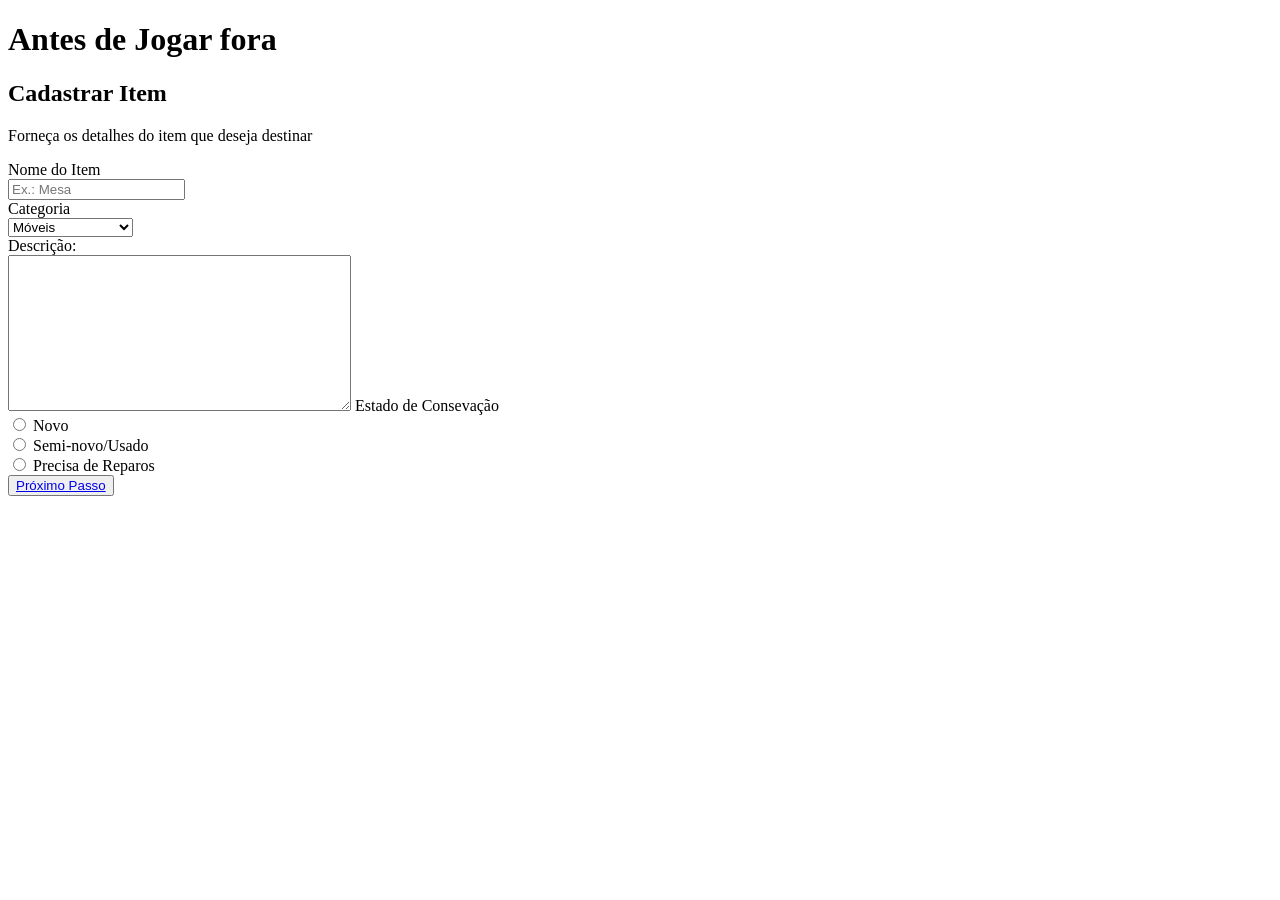
==== cadastro 1.html @ 7d3228bf "Antes de Jogar Fora - Update (0.4.2) 24/08/2026 (Intervalo do Almoço) - Segunda-feira  Arquivo HTML " ====
<!DOCTYPE html>
<html lang="en">
<head>
    <meta charset="UTF-8">
    <meta name="viewport" content="width=device-width, initial-scale=1.0">
    <title>Cadastro</title>
</head>
<body>
    <header class="h cadastro">
        <h1>Antes de Jogar fora</h1>
    </header>

    <main>
        <h2>Cadastrar Item</h2>
        <p>Forneça os detalhes do item que deseja destinar</p>

        <form action="cadastro">

            <label for="name">Nome do Item</label><br>
            <input type="text" id="name"
            placeholder="Ex.: Mesa"><br>

            <label for="type">Categoria</label><br>
            <select id="type">
                <option>Móveis</option>
                <option>Eletrônico</option>
                <option>Eletrodomésticos</option>
                <option>Roupas</option>
                <option>Lvros</option>
                <option>Brinquedos</option>
                <option>Outros</option>
            </select><br>

            <label for="dcs">Descrição:</label><br>
            <textarea id="dcs"
            name="Descrição"
            placeholder="Detalhes sobre o item..."
            cols="40"
            rows="10">
            </textarea>
        
            <label for="state">Estado de Consevação</label><br>
            <input type="radio"
            name="state" id="new">
            <label for="new">Novo</label><br>

            <input type="radio"
            name="state" id="ok">
            <label for="ok">Semi-novo/Usado</label><br>

            <input type="radio"
            name="state" id="bad">
            <label for="bad">Precisa de Reparos</label><br>

            <button type="button"><a href="cadastro 2.html">Próximo Passo</a></button>
        </form>    
    </main>

    <footer>

    </footer>
</body>
</html>
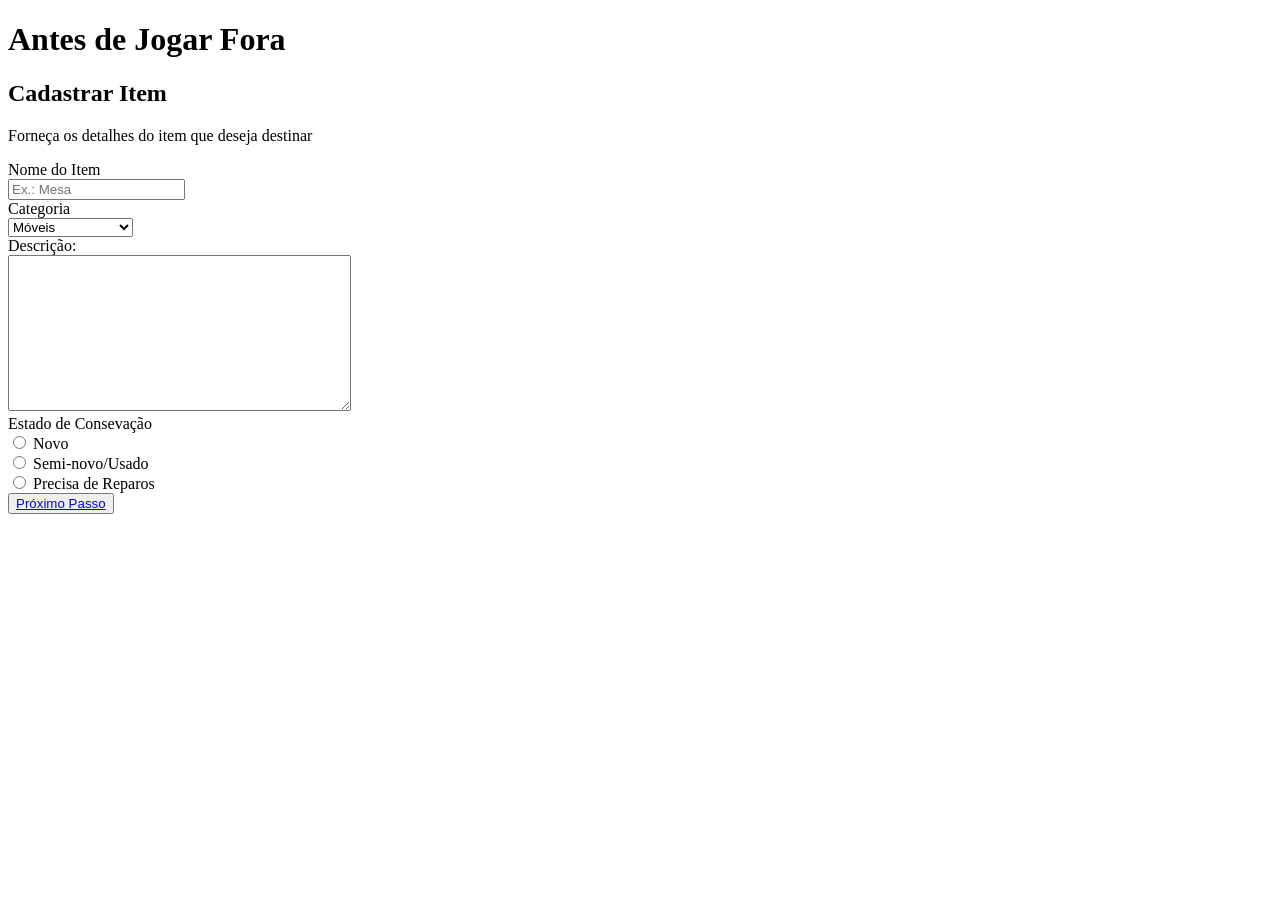
==== commit d18c1acd: "Antes de Jogar Fora - Update (0.5.1) 25/08/2026 (Intervalo do Almoço) - Terça-feira  Algumas correçõ" ====
--- a/cadastro 1.html
+++ b/cadastro 1.html
@@ -7,7 +7,7 @@
 </head>
 <body>
     <header class="h cadastro">
-        <h1>Antes de Jogar fora</h1>
+        <h1>Antes de Jogar Fora</h1>
     </header>
 
     <main>
@@ -26,7 +26,7 @@
                 <option>Eletrônico</option>
                 <option>Eletrodomésticos</option>
                 <option>Roupas</option>
-                <option>Lvros</option>
+                <option>Livros</option>
                 <option>Brinquedos</option>
                 <option>Outros</option>
             </select><br>
@@ -37,7 +37,7 @@
             placeholder="Detalhes sobre o item..."
             cols="40"
             rows="10">
-            </textarea>
+            </textarea><br>
         
             <label for="state">Estado de Consevação</label><br>
             <input type="radio"
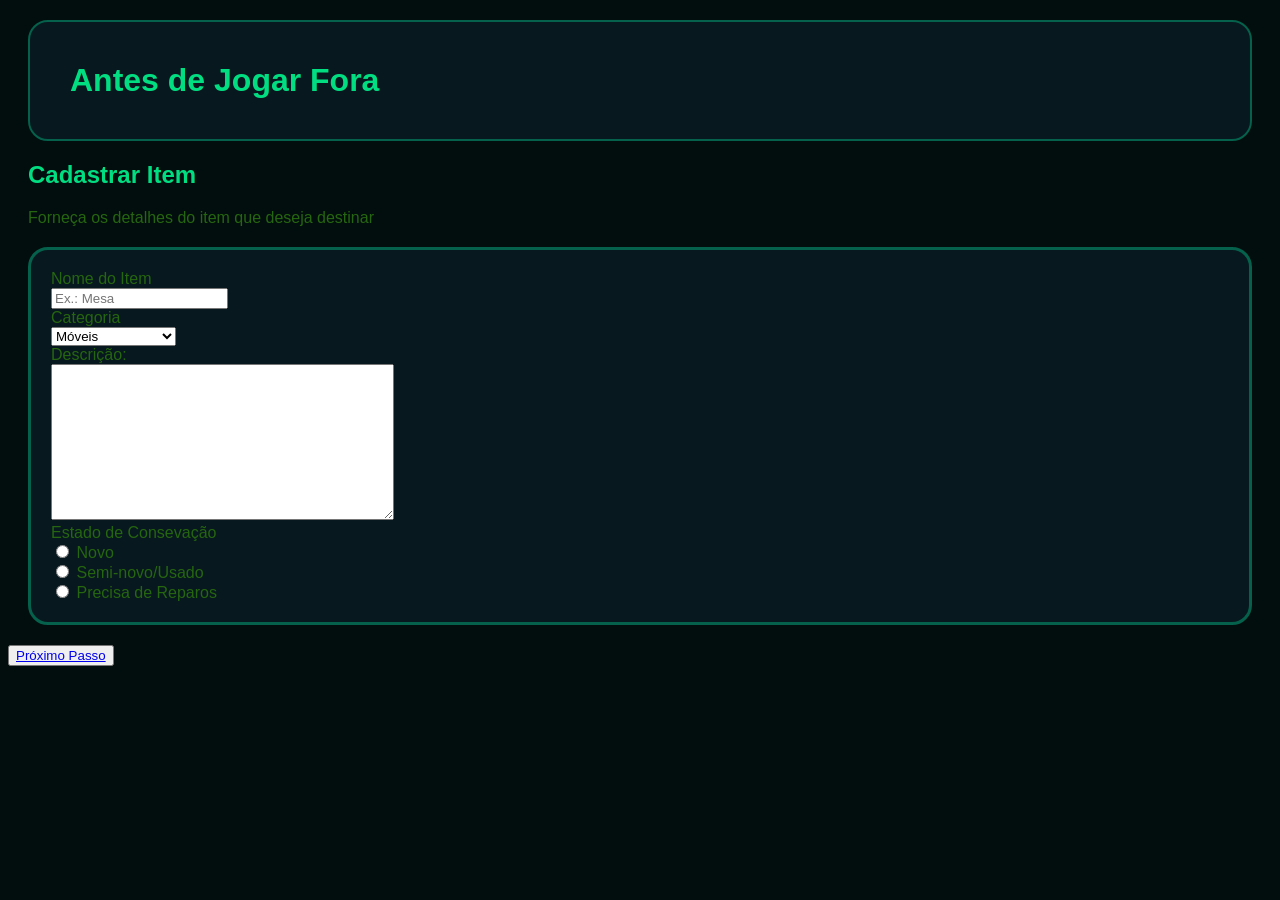
==== commit df3624a1: "Antes de Jogar Fora - Update (0.7.7) 07/09/2026 - Domingo  Algumas alterações de tag e ordem; Criei " ====
--- a/cadastro 1.html
+++ b/cadastro 1.html
@@ -4,6 +4,7 @@
     <meta charset="UTF-8">
     <meta name="viewport" content="width=device-width, initial-scale=1.0">
     <title>Cadastro</title>
+    <link rel="stylesheet" href="cadastro style.css">
 </head>
 <body>
     <header class="h cadastro">
@@ -52,12 +53,11 @@
             name="state" id="bad">
             <label for="bad">Precisa de Reparos</label><br>
 
-            <button type="button"><a href="cadastro 2.html">Próximo Passo</a></button>
         </form>    
     </main>
 
     <footer>
-
+        <button type="button"><a href="cadastro 2.html">Próximo Passo</a></button>
     </footer>
 </body>
 </html>
--- a/cadastro style.css
+++ b/cadastro style.css
@@ -0,0 +1,36 @@
+body {
+    font-family: 'Segoe UI', Tahoma, Geneva, Verdana, sans-serif;
+    background-color: #020e0e;
+    color: #ffffff;
+}
+
+header {
+    background-color: #07181e;
+    margin: 20px;
+    padding: 20px;
+    text-align: left;
+    border-radius: 20px;
+    border: solid 2px #05614b;
+}
+
+header h1, h2 {
+    color: #01de82;
+    margin: 20px;
+}
+
+p {
+    color: #266610;
+    margin: 20px;
+}
+
+form {
+    background-color: #07181e;
+    margin: 20px;
+    padding: 20px;
+    border-radius: 20px;
+    border: solid 3px #05614b;
+}
+
+form label {
+    color: #266610;
+}
